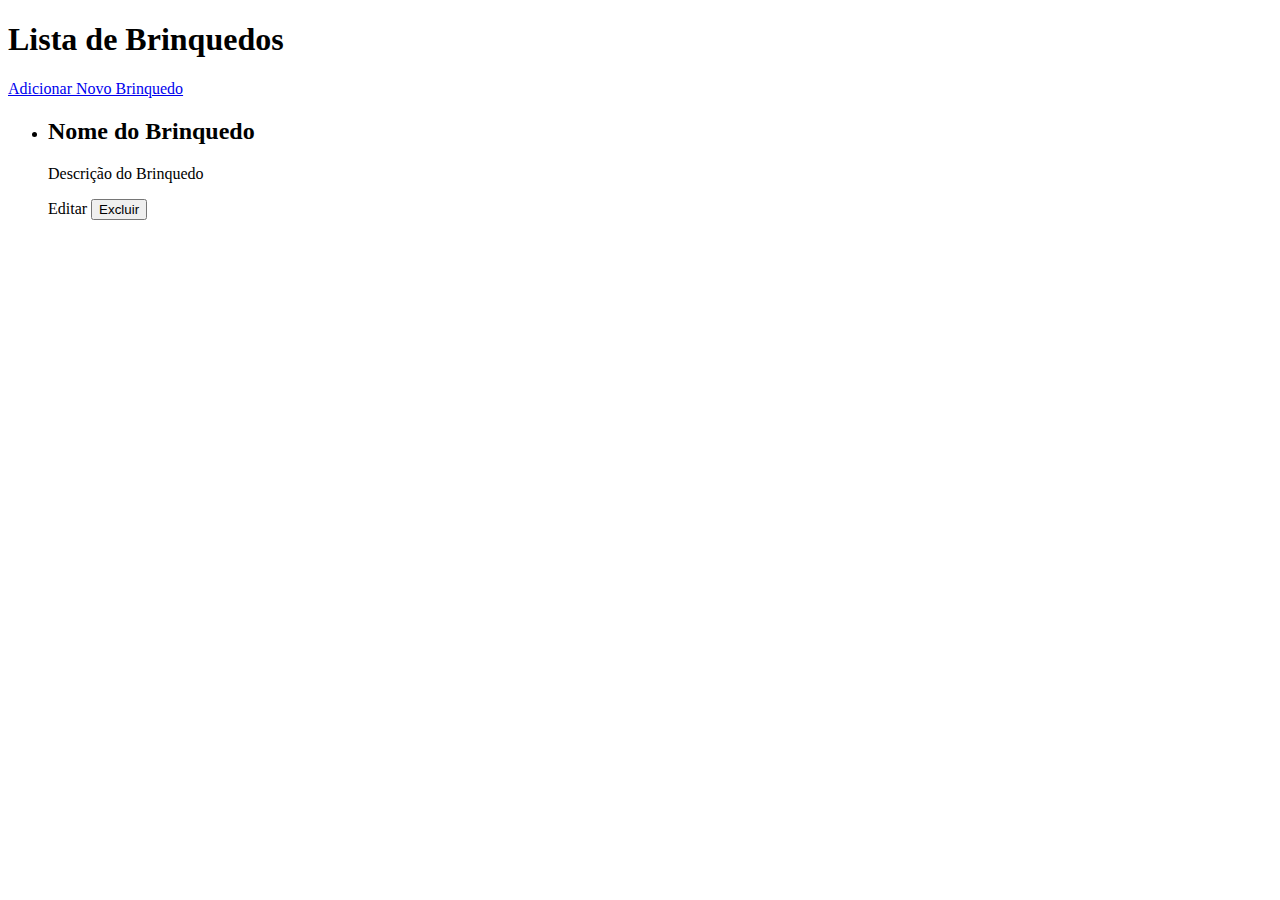
==== src/main/resources/templates/listar.html @ 7c7b4b26 "Upload cp5" ====
<!DOCTYPE html>
<html lang="pt" xmlns:th="http://www.thymeleaf.org">
<head>
    <meta charset="UTF-8">
    <title>Lista de Brinquedos</title>
    <link rel="stylesheet" th:href="@{/css/listar.css}">
</head>
<body>
<h1>Lista de Brinquedos</h1>

<div class="container-link">
    <a href="/brinquedos/novo">Adicionar Novo Brinquedo</a>
</div>

<ul>
    <li th:each="brinquedo : ${brinquedos}">
        <h2 th:text="${brinquedo.nome}">Nome do Brinquedo</h2>
        <p th:text="${brinquedo.descricao}">Descrição do Brinquedo</p>
        <div>
            <a th:href="@{/brinquedos/editar/{id}(id=${brinquedo.id})}">Editar</a>

            <form th:action="@{/brinquedos/deletar}" method="post" style="display:inline;">
                <input type="hidden" th:name="id" th:value="${brinquedo.id}"/>
                <button type="submit">Excluir</button>
            </form>
        </div>
    </li>
</ul>

</body>
</html>
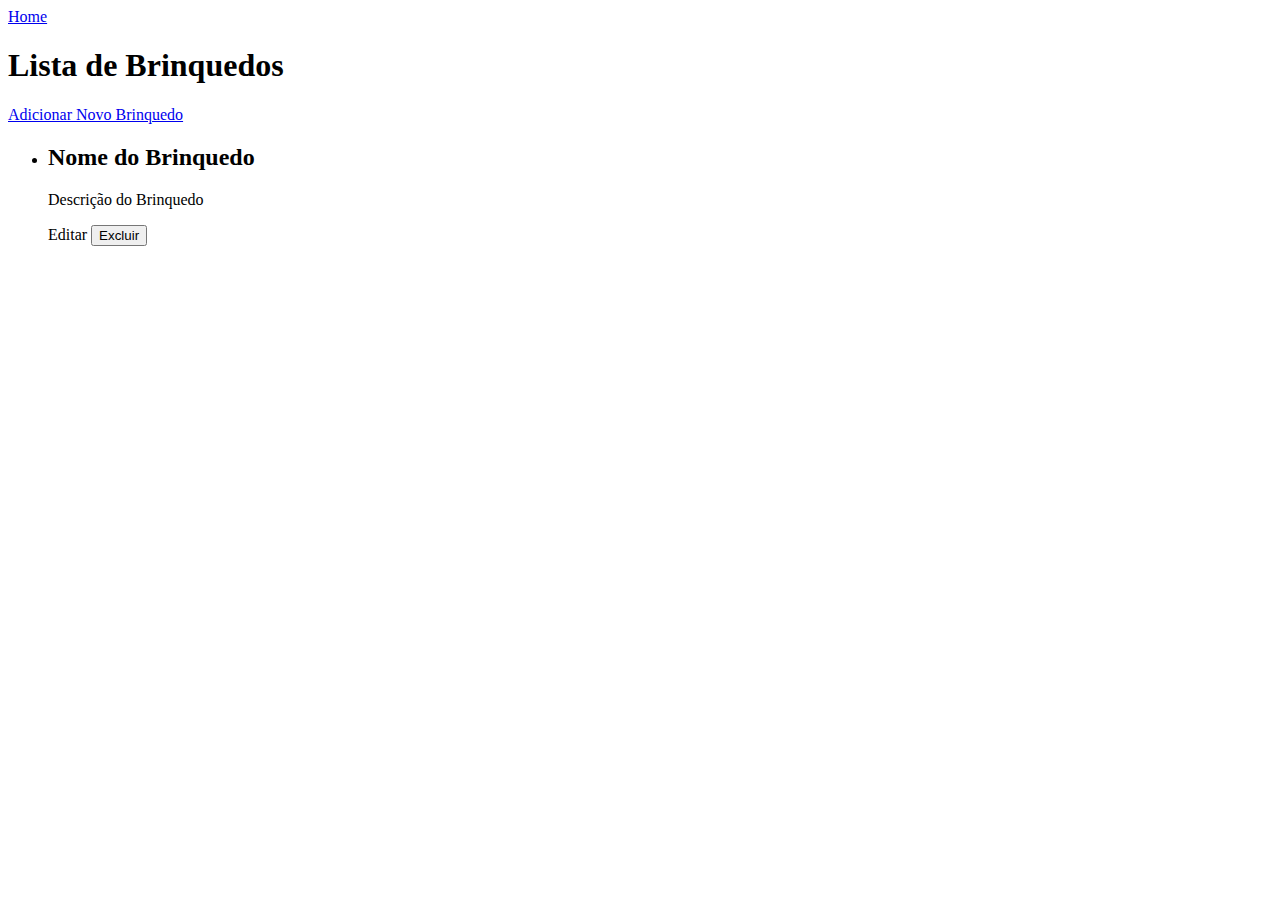
==== commit d0628320: "Implementando botao de home na pagina principal" ====
--- a/src/main/resources/templates/listar.html
+++ b/src/main/resources/templates/listar.html
@@ -6,11 +6,17 @@
     <link rel="stylesheet" th:href="@{/css/listar.css}">
 </head>
 <body>
+
+<div class="home-button">
+    <a href="/index">Home</a>
+</div>
+
 <h1>Lista de Brinquedos</h1>
 
 <div class="container-link">
     <a href="/brinquedos/novo">Adicionar Novo Brinquedo</a>
 </div>
+
 
 <ul>
     <li th:each="brinquedo : ${brinquedos}">
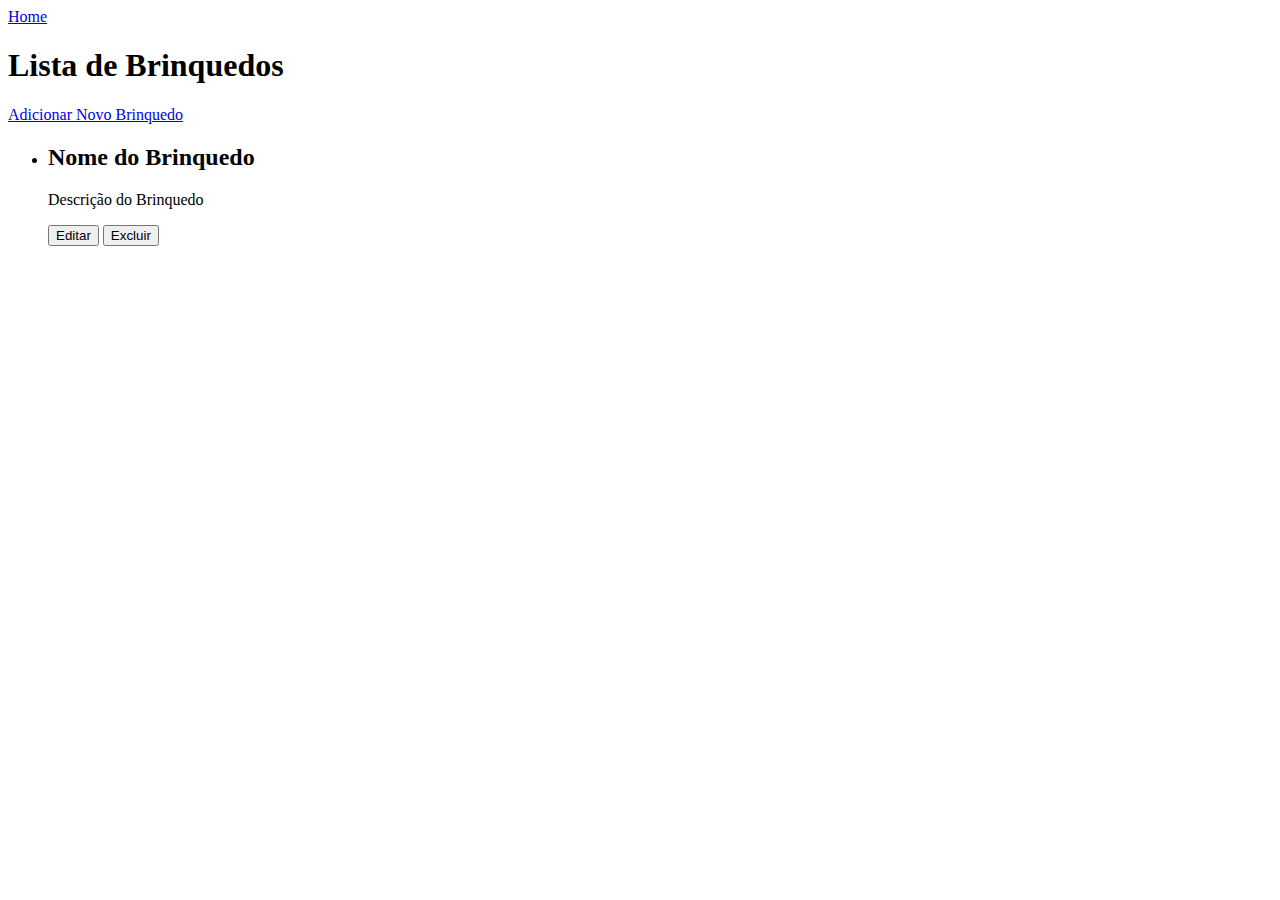
==== commit 3ba2cb46: "Alterando imagem de fundo" ====
--- a/src/main/resources/templates/listar.html
+++ b/src/main/resources/templates/listar.html
@@ -23,7 +23,7 @@
         <h2 th:text="${brinquedo.nome}">Nome do Brinquedo</h2>
         <p th:text="${brinquedo.descricao}">Descrição do Brinquedo</p>
         <div>
-            <a th:href="@{/brinquedos/editar/{id}(id=${brinquedo.id})}">Editar</a>
+            <button th:href="@{/brinquedos/editar/{id}(id=${brinquedo.id})}">Editar</button>
 
             <form th:action="@{/brinquedos/deletar}" method="post" style="display:inline;">
                 <input type="hidden" th:name="id" th:value="${brinquedo.id}"/>
